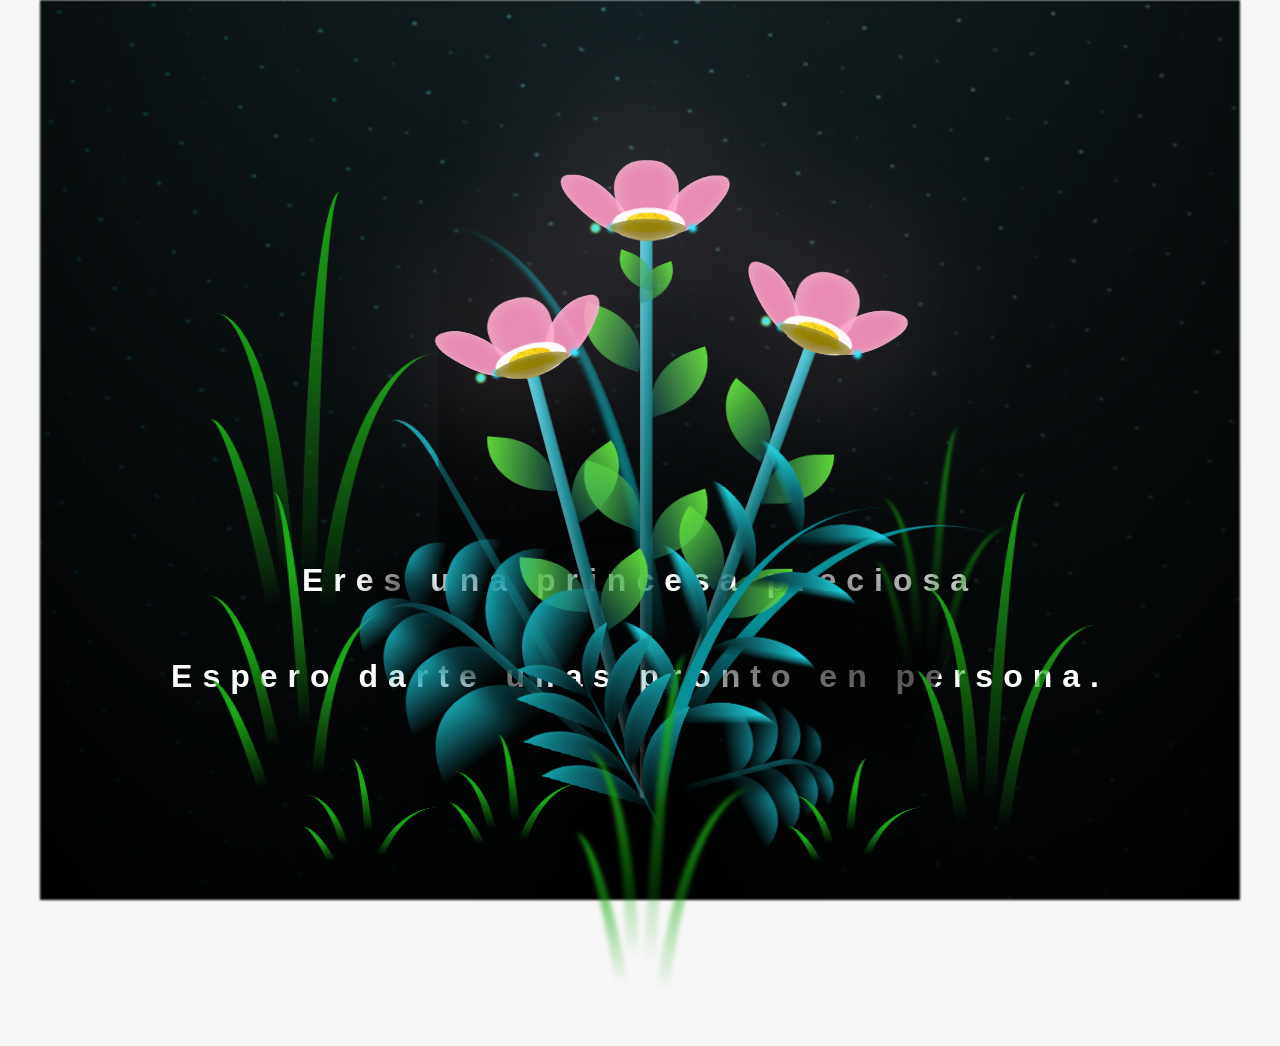
==== flower.html @ 707a58dd "Update title text in flower.html" ====
<!DOCTYPE html>
<html lang="es">
  <head>
    <meta charset="UTF-8" />
    <meta http-equiv="X-UA-Compatible" content="IE=edge" />
    <meta name="viewport" content="width=device-width, initial-scale=1.0" />
    <link rel="stylesheet" href="css/main.css" />
    <link rel="icon" href="img/flowers.png" type="image/x-icon" />
    <title>Flower</title>
  </head>
  <body class="container">
    <audio src="sound/ChristianBasso&HaienQiu-Flowers.mp3" autoplay></audio>
    <div id="lyrics">
     
    </div>
    <h1 class="titulo">Eres una princesa preciosa <br> <br>
      Espero darte unas pronto en persona.</h1>
  
    <div class="night"></div>
    <div class="flowers">
      <div class="flower flower--1">
        <div class="flower__leafs flower__leafs--1">
          <div class="flower__leaf flower__leaf--1"></div>
          <div class="flower__leaf flower__leaf--2"></div>
          <div class="flower__leaf flower__leaf--3"></div>
          <div class="flower__leaf flower__leaf--4"></div>
          <div class="flower__white-circle"></div>

          <div class="flower__light flower__light--1"></div>
          <div class="flower__light flower__light--2"></div>
          <div class="flower__light flower__light--3"></div>
          <div class="flower__light flower__light--4"></div>
          <div class="flower__light flower__light--5"></div>
          <div class="flower__light flower__light--6"></div>
          <div class="flower__light flower__light--7"></div>
          <div class="flower__light flower__light--8"></div>
        </div>
        <div class="flower__line">
          <div class="flower__line__leaf flower__line__leaf--1"></div>
          <div class="flower__line__leaf flower__line__leaf--2"></div>
          <div class="flower__line__leaf flower__line__leaf--3"></div>
          <div class="flower__line__leaf flower__line__leaf--4"></div>
          <div class="flower__line__leaf flower__line__leaf--5"></div>
          <div class="flower__line__leaf flower__line__leaf--6"></div>
        </div>
      </div>

      <div class="flower flower--2">
        <div class="flower__leafs flower__leafs--2">
          <div class="flower__leaf flower__leaf--1"></div>
          <div class="flower__leaf flower__leaf--2"></div>
          <div class="flower__leaf flower__leaf--3"></div>
          <div class="flower__leaf flower__leaf--4"></div>
          <div class="flower__white-circle"></div>

          <div class="flower__light flower__light--1"></div>
          <div class="flower__light flower__light--2"></div>
          <div class="flower__light flower__light--3"></div>
          <div class="flower__light flower__light--4"></div>
          <div class="flower__light flower__light--5"></div>
          <div class="flower__light flower__light--6"></div>
          <div class="flower__light flower__light--7"></div>
          <div class="flower__light flower__light--8"></div>
        </div>
        <div class="flower__line">
          <div class="flower__line__leaf flower__line__leaf--1"></div>
          <div class="flower__line__leaf flower__line__leaf--2"></div>
          <div class="flower__line__leaf flower__line__leaf--3"></div>
          <div class="flower__line__leaf flower__line__leaf--4"></div>
        </div>
      </div>

      <div class="flower flower--3">
        <div class="flower__leafs flower__leafs--3">
          <div class="flower__leaf flower__leaf--1"></div>
          <div class="flower__leaf flower__leaf--2"></div>
          <div class="flower__leaf flower__leaf--3"></div>
          <div class="flower__leaf flower__leaf--4"></div>
          <div class="flower__white-circle"></div>

          <div class="flower__light flower__light--1"></div>
          <div class="flower__light flower__light--2"></div>
          <div class="flower__light flower__light--3"></div>
          <div class="flower__light flower__light--4"></div>
          <div class="flower__light flower__light--5"></div>
          <div class="flower__light flower__light--6"></div>
          <div class="flower__light flower__light--7"></div>
          <div class="flower__light flower__light--8"></div>
        </div>
        <div class="flower__line">
          <div class="flower__line__leaf flower__line__leaf--1"></div>
          <div class="flower__line__leaf flower__line__leaf--2"></div>
          <div class="flower__line__leaf flower__line__leaf--3"></div>
          <div class="flower__line__leaf flower__line__leaf--4"></div>
        </div>
      </div>

      <div class="grow-ans" style="--d: 1.2s">
        <div class="flower__g-long">
          <div class="flower__g-long__top"></div>
          <div class="flower__g-long__bottom"></div>
        </div>
      </div>

      <div class="growing-grass">
        <div class="flower__grass flower__grass--1">
          <div class="flower__grass--top"></div>
          <div class="flower__grass--bottom"></div>
          <div class="flower__grass__leaf flower__grass__leaf--1"></div>
          <div class="flower__grass__leaf flower__grass__leaf--2"></div>
          <div class="flower__grass__leaf flower__grass__leaf--3"></div>
          <div class="flower__grass__leaf flower__grass__leaf--4"></div>
          <div class="flower__grass__leaf flower__grass__leaf--5"></div>
          <div class="flower__grass__leaf flower__grass__leaf--6"></div>
          <div class="flower__grass__leaf flower__grass__leaf--7"></div>
          <div class="flower__grass__leaf flower__grass__leaf--8"></div>
          <div class="flower__grass__overlay"></div>
        </div>
      </div>

      <div class="growing-grass">
        <div class="flower__grass flower__grass--2">
          <div class="flower__grass--top"></div>
          <div class="flower__grass--bottom"></div>
          <div class="flower__grass__leaf flower__grass__leaf--1"></div>
          <div class="flower__grass__leaf flower__grass__leaf--2"></div>
          <div class="flower__grass__leaf flower__grass__leaf--3"></div>
          <div class="flower__grass__leaf flower__grass__leaf--4"></div>
          <div class="flower__grass__leaf flower__grass__leaf--5"></div>
          <div class="flower__grass__leaf flower__grass__leaf--6"></div>
          <div class="flower__grass__leaf flower__grass__leaf--7"></div>
          <div class="flower__grass__leaf flower__grass__leaf--8"></div>
          <div class="flower__grass__overlay"></div>
        </div>
      </div>

      <div class="grow-ans" style="--d: 2.4s">
        <div class="flower__g-right flower__g-right--1">
          <div class="leaf"></div>
        </div>
      </div>

      <div class="grow-ans" style="--d: 2.8s">
        <div class="flower__g-right flower__g-right--2">
          <div class="leaf"></div>
        </div>
      </div>

      <div class="grow-ans" style="--d: 2.8s">
        <div class="flower__g-front">
          <div
            class="flower__g-front__leaf-wrapper flower__g-front__leaf-wrapper--1"
          >
            <div class="flower__g-front__leaf"></div>
          </div>
          <div
            class="flower__g-front__leaf-wrapper flower__g-front__leaf-wrapper--2"
          >
            <div class="flower__g-front__leaf"></div>
          </div>
          <div
            class="flower__g-front__leaf-wrapper flower__g-front__leaf-wrapper--3"
          >
            <div class="flower__g-front__leaf"></div>
          </div>
          <div
            class="flower__g-front__leaf-wrapper flower__g-front__leaf-wrapper--4"
          >
            <div class="flower__g-front__leaf"></div>
          </div>
          <div
            class="flower__g-front__leaf-wrapper flower__g-front__leaf-wrapper--5"
          >
            <div class="flower__g-front__leaf"></div>
          </div>
          <div
            class="flower__g-front__leaf-wrapper flower__g-front__leaf-wrapper--6"
          >
            <div class="flower__g-front__leaf"></div>
          </div>
          <div
            class="flower__g-front__leaf-wrapper flower__g-front__leaf-wrapper--7"
          >
            <div class="flower__g-front__leaf"></div>
          </div>
          <div
            class="flower__g-front__leaf-wrapper flower__g-front__leaf-wrapper--8"
          >
            <div class="flower__g-front__leaf"></div>
          </div>
          <div class="flower__g-front__line"></div>
        </div>
      </div>

      <div class="grow-ans" style="--d: 3.2s">
        <div class="flower__g-fr">
          <div class="leaf"></div>
          <div class="flower__g-fr__leaf flower__g-fr__leaf--1"></div>
          <div class="flower__g-fr__leaf flower__g-fr__leaf--2"></div>
          <div class="flower__g-fr__leaf flower__g-fr__leaf--3"></div>
          <div class="flower__g-fr__leaf flower__g-fr__leaf--4"></div>
          <div class="flower__g-fr__leaf flower__g-fr__leaf--5"></div>
          <div class="flower__g-fr__leaf flower__g-fr__leaf--6"></div>
          <div class="flower__g-fr__leaf flower__g-fr__leaf--7"></div>
          <div class="flower__g-fr__leaf flower__g-fr__leaf--8"></div>
        </div>
      </div>

      <div class="long-g long-g--0">
        <div class="grow-ans" style="--d: 3s">
          <div class="leaf leaf--0"></div>
        </div>
        <div class="grow-ans" style="--d: 2.2s">
          <div class="leaf leaf--1"></div>
        </div>
        <div class="grow-ans" style="--d: 3.4s">
          <div class="leaf leaf--2"></div>
        </div>
        <div class="grow-ans" style="--d: 3.6s">
          <div class="leaf leaf--3"></div>
        </div>
      </div>

      <div class="long-g long-g--1">
        <div class="grow-ans" style="--d: 3.6s">
          <div class="leaf leaf--0"></div>
        </div>
        <div class="grow-ans" style="--d: 3.8s">
          <div class="leaf leaf--1"></div>
        </div>
        <div class="grow-ans" style="--d: 4s">
          <div class="leaf leaf--2"></div>
        </div>
        <div class="grow-ans" style="--d: 4.2s">
          <div class="leaf leaf--3"></div>
        </div>
      </div>

      <div class="long-g long-g--2">
        <div class="grow-ans" style="--d: 4s">
          <div class="leaf leaf--0"></div>
        </div>
        <div class="grow-ans" style="--d: 4.2s">
          <div class="leaf leaf--1"></div>
        </div>
        <div class="grow-ans" style="--d: 4.4s">
          <div class="leaf leaf--2"></div>
        </div>
        <div class="grow-ans" style="--d: 4.6s">
          <div class="leaf leaf--3"></div>
        </div>
      </div>

      <div class="long-g long-g--3">
        <div class="grow-ans" style="--d: 4s">
          <div class="leaf leaf--0"></div>
        </div>
        <div class="grow-ans" style="--d: 4.2s">
          <div class="leaf leaf--1"></div>
        </div>
        <div class="grow-ans" style="--d: 3s">
          <div class="leaf leaf--2"></div>
        </div>
        <div class="grow-ans" style="--d: 3.6s">
          <div class="leaf leaf--3"></div>
        </div>
      </div>

      <div class="long-g long-g--4">
        <div class="grow-ans" style="--d: 4s">
          <div class="leaf leaf--0"></div>
        </div>
        <div class="grow-ans" style="--d: 4.2s">
          <div class="leaf leaf--1"></div>
        </div>
        <div class="grow-ans" style="--d: 3s">
          <div class="leaf leaf--2"></div>
        </div>
        <div class="grow-ans" style="--d: 3.6s">
          <div class="leaf leaf--3"></div>
        </div>
      </div>

      <div class="long-g long-g--5">
        <div class="grow-ans" style="--d: 4s">
          <div class="leaf leaf--0"></div>
        </div>
        <div class="grow-ans" style="--d: 4.2s">
          <div class="leaf leaf--1"></div>
        </div>
        <div class="grow-ans" style="--d: 3s">
          <div class="leaf leaf--2"></div>
        </div>
        <div class="grow-ans" style="--d: 3.6s">
          <div class="leaf leaf--3"></div>
        </div>
      </div>

      <div class="long-g long-g--6">
        <div class="grow-ans" style="--d: 4.2s">
          <div class="leaf leaf--0"></div>
        </div>
        <div class="grow-ans" style="--d: 4.4s">
          <div class="leaf leaf--1"></div>
        </div>
        <div class="grow-ans" style="--d: 4.6s">
          <div class="leaf leaf--2"></div>
        </div>
        <div class="grow-ans" style="--d: 4.8s">
          <div class="leaf leaf--3"></div>
        </div>
      </div>

      <div class="long-g long-g--7">
        <div class="grow-ans" style="--d: 3s">
          <div class="leaf leaf--0"></div>
        </div>
        <div class="grow-ans" style="--d: 3.2s">
          <div class="leaf leaf--1"></div>
        </div>
        <div class="grow-ans" style="--d: 3.5s">
          <div class="leaf leaf--2"></div>
        </div>
        <div class="grow-ans" style="--d: 3.6s">
          <div class="leaf leaf--3"></div>
        </div>
      </div>
    </div>
    <script src="anim.js"></script>
    <script src="main.js"></script>
  </body>
</html>
---- css/main.css ----
*,
*::after,
*::before {
  padding: 0;
  margin: 0;
  box-sizing: border-box;
}

:root {
  --dark-color: #000;
}

body {
  display: flex;
  align-items: flex-end;
  justify-content: center;
  min-height: 100vh;
  background-color: var(--dark-color);
  overflow: hidden;
  perspective: 1000px;
}

#lyrics {
  font-size: 28px;
  font-family: "Franklin Gothic Medium", "Arial Narrow", Arial, sans-serif;
  color: white;
  position: absolute;
  margin-bottom: 20%;
  z-index: 1;
  font-weight: bold;
  letter-spacing: 4px;
}
@media only screen and (max-width: 600px) {
  /* Estilos específicos para dispositivos con un ancho máximo de 600px */
  #lyrics {
      font-size: 14px; /* Reduce el tamaño del texto para dispositivos más pequeños */
      margin-bottom: 530px;
      letter-spacing: 3px;
  }

}
.titulo {
  margin-bottom: 180px;
  font-family: "Arial Narrow", Arial, sans-serif;
  color: white;
  position: absolute;
  font-weight: bold;
  letter-spacing: 10px;
  opacity: 0;
  animation: fadeIn 3s ease-in-out forwards;
  text-align: center;
}
@keyframes fadeIn {
  from {
    opacity: 0;
  }
  to {
    opacity: 1;
  }
}

.night {
  z-index: -1;
  position: absolute;
  left: 50%;
  top: 0;
  transform: translateX(-50%);
  width: 100%;
  height: 100%;
  filter: blur(0.1vmin);
  background-image: radial-gradient(
      ellipse at top,
      transparent 0%,
      var(--dark-color)
    ),
    radial-gradient(
      ellipse at bottom,
      var(--dark-color),
      rgba(145, 233, 255, 0.2)
    ),
    repeating-linear-gradient(
      220deg,
      rgb(0, 0, 0) 0px,
      rgb(0, 0, 0) 19px,
      transparent 19px,
      transparent 22px
    ),
    repeating-linear-gradient(
      189deg,
      rgb(0, 0, 0) 0px,
      rgb(0, 0, 0) 19px,
      transparent 19px,
      transparent 22px
    ),
    repeating-linear-gradient(
      148deg,
      rgb(0, 0, 0) 0px,
      rgb(0, 0, 0) 19px,
      transparent 19px,
      transparent 22px
    ),
    linear-gradient(90deg, rgb(0, 255, 250), rgb(240, 240, 240));
}

.flowers {
  position: relative;
  transform: scale(0.9);
  /*margin-bottom: 100px;
  */
}

@media only screen and (max-width: 600px) {
  /* Estilos específicos para dispositivos con un ancho máximo de 600px */
.flowers {
      font-size: 14px;
      margin-bottom: 35%;
      letter-spacing: 3px;
      transform: scale(1.0);
}

}

.flower {
  position: absolute;
  bottom: 10vmin;
  transform-origin: bottom center;
  z-index: 10;
  --fl-speed: 0.8s;
}
.flower--1 {
  -webkit-animation: moving-flower-1 4s linear infinite;
  animation: moving-flower-1 4s linear infinite;
}
.flower--1 .flower__line {
  height: 70vmin;
  -webkit-animation-delay: 0.3s;
  animation-delay: 0.3s;
}
.flower--1 .flower__line__leaf--1 {
  -webkit-animation: blooming-leaf-right var(--fl-speed) 1.6s backwards;
  animation: blooming-leaf-right var(--fl-speed) 1.6s backwards;
}
.flower--1 .flower__line__leaf--2 {
  -webkit-animation: blooming-leaf-right var(--fl-speed) 1.4s backwards;
  animation: blooming-leaf-right var(--fl-speed) 1.4s backwards;
}
.flower--1 .flower__line__leaf--3 {
  -webkit-animation: blooming-leaf-left var(--fl-speed) 1.2s backwards;
  animation: blooming-leaf-left var(--fl-speed) 1.2s backwards;
}
.flower--1 .flower__line__leaf--4 {
  -webkit-animation: blooming-leaf-left var(--fl-speed) 1s backwards;
  animation: blooming-leaf-left var(--fl-speed) 1s backwards;
}
.flower--1 .flower__line__leaf--5 {
  -webkit-animation: blooming-leaf-right var(--fl-speed) 1.8s backwards;
  animation: blooming-leaf-right var(--fl-speed) 1.8s backwards;
}
.flower--1 .flower__line__leaf--6 {
  -webkit-animation: blooming-leaf-left var(--fl-speed) 2s backwards;
  animation: blooming-leaf-left var(--fl-speed) 2s backwards;
}
.flower--2 {
  left: 50%;
  transform: rotate(20deg);
  -webkit-animation: moving-flower-2 4s linear infinite;
  animation: moving-flower-2 4s linear infinite;
}
.flower--2 .flower__line {
  height: 60vmin;
  -webkit-animation-delay: 0.6s;
  animation-delay: 0.6s;
}
.flower--2 .flower__line__leaf--1 {
  -webkit-animation: blooming-leaf-right var(--fl-speed) 1.9s backwards;
  animation: blooming-leaf-right var(--fl-speed) 1.9s backwards;
}
.flower--2 .flower__line__leaf--2 {
  -webkit-animation: blooming-leaf-right var(--fl-speed) 1.7s backwards;
  animation: blooming-leaf-right var(--fl-speed) 1.7s backwards;
}
.flower--2 .flower__line__leaf--3 {
  -webkit-animation: blooming-leaf-left var(--fl-speed) 1.5s backwards;
  animation: blooming-leaf-left var(--fl-speed) 1.5s backwards;
}
.flower--2 .flower__line__leaf--4 {
  -webkit-animation: blooming-leaf-left var(--fl-speed) 1.3s backwards;
  animation: blooming-leaf-left var(--fl-speed) 1.3s backwards;
}
.flower--3 {
  left: 50%;
  transform: rotate(-15deg);
  -webkit-animation: moving-flower-3 4s linear infinite;
  animation: moving-flower-3 4s linear infinite;
}
.flower--3 .flower__line {
  -webkit-animation-delay: 0.9s;
  animation-delay: 0.9s;
}
.flower--3 .flower__line__leaf--1 {
  -webkit-animation: blooming-leaf-right var(--fl-speed) 2.5s backwards;
  animation: blooming-leaf-right var(--fl-speed) 2.5s backwards;
}
.flower--3 .flower__line__leaf--2 {
  -webkit-animation: blooming-leaf-right var(--fl-speed) 2.3s backwards;
  animation: blooming-leaf-right var(--fl-speed) 2.3s backwards;
}
.flower--3 .flower__line__leaf--3 {
  -webkit-animation: blooming-leaf-left var(--fl-speed) 2.1s backwards;
  animation: blooming-leaf-left var(--fl-speed) 2.1s backwards;
}
.flower--3 .flower__line__leaf--4 {
  -webkit-animation: blooming-leaf-left var(--fl-speed) 1.9s backwards;
  animation: blooming-leaf-left var(--fl-speed) 1.9s backwards;
}
.flower__leafs {
  position: relative;
  -webkit-animation: blooming-flower 2s backwards;
  animation: blooming-flower 2s backwards;
}
.flower__leafs--1 {
  -webkit-animation-delay: 1.1s;
  animation-delay: 1.1s;
}
.flower__leafs--2 {
  -webkit-animation-delay: 1.4s;
  animation-delay: 1.4s;
}
.flower__leafs--3 {
  -webkit-animation-delay: 1.7s;
  animation-delay: 1.7s;
}
.flower__leafs::after {
  content: "";
  position: absolute;
  left: 0;
  top: 0;
  transform: translate(-50%, -100%);
  width: 8vmin;
  height: 8vmin;
  background-color: #ffc1db;
  /* background-color: #ffc1db; */
  filter: blur(10vmin);
}
.flower__leaf {
  position: absolute;
  bottom: 0;
  left: 50%;
  width: 8vmin;
  height: 11vmin;
  border-radius: 51% 49% 47% 53%/44% 45% 55% 69%;
  background-color: #253bfd;
  background-color: #ff93c1;
  transform-origin: bottom center;
  opacity: 0.9;
  box-shadow: inset 0 0 2vmin rgba(255, 255, 255, 0.5);
}
.flower__leaf--1 {
  transform: translate(-10%, 1%) rotateY(40deg) rotateX(-50deg);
}
.flower__leaf--2 {
  transform: translate(-50%, -4%) rotateX(40deg);
}
.flower__leaf--3 {
  transform: translate(-90%, 0%) rotateY(45deg) rotateX(50deg);
}
.flower__leaf--4 {
  width: 8vmin;
  height: 8vmin;
  transform-origin: bottom left;
  border-radius: 4vmin 10vmin 4vmin 4vmin;
  transform: translate(0%, 18%) rotateX(70deg) rotate(-43deg);
  background-color: #7c6901;
  z-index: 1;
  opacity: 0.8;
}
.flower__white-circle {
  position: absolute;
  left: -3.5vmin;
  top: -3vmin;
  width: 9vmin;
  height: 4vmin;
  border-radius: 50%;
  background-color: #fff;
}
.flower__white-circle::after {
  content: "";
  position: absolute;
  left: 50%;
  top: 45%;
  transform: translate(-50%, -50%);
  width: 60%;
  height: 60%;
  border-radius: inherit;
  background-image: repeating-linear-gradient(
      135deg,
      rgba(0, 0, 0, 0.03) 0px,
      rgba(0, 0, 0, 0.03) 1px,
      transparent 1px,
      transparent 12px
    ),
    repeating-linear-gradient(
      45deg,
      rgba(0, 0, 0, 0.03) 0px,
      rgba(0, 0, 0, 0.03) 1px,
      transparent 1px,
      transparent 12px
    ),
    repeating-linear-gradient(
      67.5deg,
      rgba(0, 0, 0, 0.03) 0px,
      rgba(0, 0, 0, 0.03) 1px,
      transparent 1px,
      transparent 12px
    ),
    repeating-linear-gradient(
      135deg,
      rgba(0, 0, 0, 0.03) 0px,
      rgba(0, 0, 0, 0.03) 1px,
      transparent 1px,
      transparent 12px
    ),
    repeating-linear-gradient(
      45deg,
      rgba(0, 0, 0, 0.03) 0px,
      rgba(0, 0, 0, 0.03) 1px,
      transparent 1px,
      transparent 12px
    ),
    repeating-linear-gradient(
      112.5deg,
      rgba(0, 0, 0, 0.03) 0px,
      rgba(0, 0, 0, 0.03) 1px,
      transparent 1px,
      transparent 12px
    ),
    repeating-linear-gradient(
      112.5deg,
      rgba(0, 0, 0, 0.03) 0px,
      rgba(0, 0, 0, 0.03) 1px,
      transparent 1px,
      transparent 12px
    ),
    repeating-linear-gradient(
      45deg,
      rgba(0, 0, 0, 0.03) 0px,
      rgba(0, 0, 0, 0.03) 1px,
      transparent 1px,
      transparent 12px
    ),
    repeating-linear-gradient(
      22.5deg,
      rgba(0, 0, 0, 0.03) 0px,
      rgba(0, 0, 0, 0.03) 1px,
      transparent 1px,
      transparent 12px
    ),
    repeating-linear-gradient(
      45deg,
      rgba(0, 0, 0, 0.03) 0px,
      rgba(0, 0, 0, 0.03) 1px,
      transparent 1px,
      transparent 12px
    ),
    repeating-linear-gradient(
      22.5deg,
      rgba(0, 0, 0, 0.03) 0px,
      rgba(0, 0, 0, 0.03) 1px,
      transparent 1px,
      transparent 12px
    ),
    repeating-linear-gradient(
      135deg,
      rgba(0, 0, 0, 0.03) 0px,
      rgba(0, 0, 0, 0.03) 1px,
      transparent 1px,
      transparent 12px
    ),
    repeating-linear-gradient(
      157.5deg,
      rgba(0, 0, 0, 0.03) 0px,
      rgba(0, 0, 0, 0.03) 1px,
      transparent 1px,
      transparent 12px
    ),
    repeating-linear-gradient(
      67.5deg,
      rgba(0, 0, 0, 0.03) 0px,
      rgba(0, 0, 0, 0.03) 1px,
      transparent 1px,
      transparent 12px
    ),
    repeating-linear-gradient(
      67.5deg,
      rgba(0, 0, 0, 0.03) 0px,
      rgba(0, 0, 0, 0.03) 1px,
      transparent 1px,
      transparent 12px
    ),
    linear-gradient(90deg, rgb(255, 235, 18), rgb(255, 206, 0));
}
.flower__line {
  height: 55vmin;
  width: 1.5vmin;
  background-image: linear-gradient(
      to left,
      rgba(0, 0, 0, 0.2),
      transparent,
      rgba(255, 255, 255, 0.2)
    ),
    linear-gradient(to top, transparent 10%, #14757a, #39c6d6);
  box-shadow: inset 0 0 2px rgba(0, 0, 0, 0.5);
  -webkit-animation: grow-flower-tree 4s backwards;
  animation: grow-flower-tree 4s backwards;
}
.flower__line__leaf {
  --w: 7vmin;
  --h: calc(var(--w) + 2vmin);
  position: absolute;
  top: 20%;
  left: 90%;
  width: var(--w);
  height: var(--h);
  border-top-right-radius: var(--h);
  border-bottom-left-radius: var(--h);
  background-image: linear-gradient(to top, rgba(20, 117, 122, 0.4), #5ed639);
}
.flower__line__leaf--1 {
  transform: rotate(70deg) rotateY(30deg);
}
.flower__line__leaf--2 {
  top: 45%;
  transform: rotate(70deg) rotateY(30deg);
}
.flower__line__leaf--3,
.flower__line__leaf--4,
.flower__line__leaf--6 {
  border-top-right-radius: 0;
  border-bottom-left-radius: 0;
  border-top-left-radius: var(--h);
  border-bottom-right-radius: var(--h);
  left: -460%;
  top: 12%;
  transform: rotate(-70deg) rotateY(30deg);
}
.flower__line__leaf--4 {
  top: 40%;
}
.flower__line__leaf--5 {
  top: 0;
  transform-origin: left;
  transform: rotate(70deg) rotateY(30deg) scale(0.6);
}
.flower__line__leaf--6 {
  top: -2%;
  left: -450%;
  transform-origin: right;
  transform: rotate(-70deg) rotateY(30deg) scale(0.6);
}
.flower__light {
  position: absolute;
  bottom: 0vmin;
  width: 1vmin;
  height: 1vmin;
  background-color: rgb(255, 251, 0);
  border-radius: 50%;
  filter: blur(0.2vmin);
  -webkit-animation: light-ans 4s linear infinite backwards;
  animation: light-ans 4s linear infinite backwards;
}
.flower__light:nth-child(odd) {
  background-color: #23f0ff;
}
.flower__light--1 {
  left: -2vmin;
  -webkit-animation-delay: 1s;
  animation-delay: 1s;
}
.flower__light--2 {
  left: 3vmin;
  -webkit-animation-delay: 0.5s;
  animation-delay: 0.5s;
}
.flower__light--3 {
  left: -6vmin;
  -webkit-animation-delay: 0.3s;
  animation-delay: 0.3s;
}
.flower__light--4 {
  left: 6vmin;
  -webkit-animation-delay: 0.9s;
  animation-delay: 0.9s;
}
.flower__light--5 {
  left: -1vmin;
  -webkit-animation-delay: 1.5s;
  animation-delay: 1.5s;
}
.flower__light--6 {
  left: -4vmin;
  -webkit-animation-delay: 3s;
  animation-delay: 3s;
}
.flower__light--7 {
  left: 3vmin;
  -webkit-animation-delay: 2s;
  animation-delay: 2s;
}
.flower__light--8 {
  left: -6vmin;
  -webkit-animation-delay: 3.5s;
  animation-delay: 3.5s;
}
.flower__grass {
  --c: #159faa;
  --line-w: 1.5vmin;
  position: absolute;
  bottom: 12vmin;
  left: -7vmin;
  display: flex;
  flex-direction: column;
  align-items: flex-end;
  z-index: 20;
  transform-origin: bottom center;
  transform: rotate(-48deg) rotateY(40deg);
}
.flower__grass--1 {
  -webkit-animation: moving-grass 2s linear infinite;
  animation: moving-grass 2s linear infinite;
}
.flower__grass--2 {
  left: 2vmin;
  bottom: 10vmin;
  transform: scale(0.5) rotate(75deg) rotateX(10deg) rotateY(-200deg);
  opacity: 0.8;
  z-index: 0;
  -webkit-animation: moving-grass--2 1.5s linear infinite;
  animation: moving-grass--2 1.5s linear infinite;
}
.flower__grass--top {
  width: 7vmin;
  height: 10vmin;
  border-top-right-radius: 100%;
  border-right: var(--line-w) solid var(--c);
  transform-origin: bottom center;
  transform: rotate(-2deg);
}
.flower__grass--bottom {
  margin-top: -2px;
  width: var(--line-w);
  height: 25vmin;
  background-image: linear-gradient(to top, transparent, var(--c));
}
.flower__grass__leaf {
  --size: 10vmin;
  position: absolute;
  width: calc(var(--size) * 2.1);
  height: var(--size);
  border-top-left-radius: var(--size);
  border-top-right-radius: var(--size);
  background-image: linear-gradient(
    to top,
    transparent,
    transparent 30%,
    var(--c)
  );
  z-index: 100;
}
.flower__grass__leaf--1 {
  top: -6%;
  left: 30%;
  --size: 6vmin;
  transform: rotate(-20deg);
  -webkit-animation: growing-grass-ans--1 2s 2.6s backwards;
  animation: growing-grass-ans--1 2s 2.6s backwards;
}
@-webkit-keyframes growing-grass-ans--1 {
  0% {
    transform-origin: bottom left;
    transform: rotate(-20deg) scale(0);
  }
}
@keyframes growing-grass-ans--1 {
  0% {
    transform-origin: bottom left;
    transform: rotate(-20deg) scale(0);
  }
}
.flower__grass__leaf--2 {
  top: -5%;
  left: -110%;
  --size: 6vmin;
  transform: rotate(10deg);
  -webkit-animation: growing-grass-ans--2 2s 2.4s linear backwards;
  animation: growing-grass-ans--2 2s 2.4s linear backwards;
}
@-webkit-keyframes growing-grass-ans--2 {
  0% {
    transform-origin: bottom right;
    transform: rotate(10deg) scale(0);
  }
}
@keyframes growing-grass-ans--2 {
  0% {
    transform-origin: bottom right;
    transform: rotate(10deg) scale(0);
  }
}
.flower__grass__leaf--3 {
  top: 5%;
  left: 60%;
  --size: 8vmin;
  transform: rotate(-18deg) rotateX(-20deg);
  -webkit-animation: growing-grass-ans--3 2s 2.2s linear backwards;
  animation: growing-grass-ans--3 2s 2.2s linear backwards;
}
@-webkit-keyframes growing-grass-ans--3 {
  0% {
    transform-origin: bottom left;
    transform: rotate(-18deg) rotateX(-20deg) scale(0);
  }
}
@keyframes growing-grass-ans--3 {
  0% {
    transform-origin: bottom left;
    transform: rotate(-18deg) rotateX(-20deg) scale(0);
  }
}
.flower__grass__leaf--4 {
  top: 6%;
  left: -135%;
  --size: 8vmin;
  transform: rotate(2deg);
  -webkit-animation: growing-grass-ans--4 2s 2s linear backwards;
  animation: growing-grass-ans--4 2s 2s linear backwards;
}
@-webkit-keyframes growing-grass-ans--4 {
  0% {
    transform-origin: bottom right;
    transform: rotate(2deg) scale(0);
  }
}
@keyframes growing-grass-ans--4 {
  0% {
    transform-origin: bottom right;
    transform: rotate(2deg) scale(0);
  }
}
.flower__grass__leaf--5 {
  top: 20%;
  left: 60%;
  --size: 10vmin;
  transform: rotate(-24deg) rotateX(-20deg);
  -webkit-animation: growing-grass-ans--5 2s 1.8s linear backwards;
  animation: growing-grass-ans--5 2s 1.8s linear backwards;
}
@-webkit-keyframes growing-grass-ans--5 {
  0% {
    transform-origin: bottom left;
    transform: rotate(-24deg) rotateX(-20deg) scale(0);
  }
}
@keyframes growing-grass-ans--5 {
  0% {
    transform-origin: bottom left;
    transform: rotate(-24deg) rotateX(-20deg) scale(0);
  }
}
.flower__grass__leaf--6 {
  top: 22%;
  left: -180%;
  --size: 10vmin;
  transform: rotate(10deg);
  -webkit-animation: growing-grass-ans--6 2s 1.6s linear backwards;
  animation: growing-grass-ans--6 2s 1.6s linear backwards;
}
@-webkit-keyframes growing-grass-ans--6 {
  0% {
    transform-origin: bottom right;
    transform: rotate(10deg) scale(0);
  }
}
@keyframes growing-grass-ans--6 {
  0% {
    transform-origin: bottom right;
    transform: rotate(10deg) scale(0);
  }
}
.flower__grass__leaf--7 {
  top: 39%;
  left: 70%;
  --size: 10vmin;
  transform: rotate(-10deg);
  -webkit-animation: growing-grass-ans--7 2s 1.4s linear backwards;
  animation: growing-grass-ans--7 2s 1.4s linear backwards;
}
@-webkit-keyframes growing-grass-ans--7 {
  0% {
    transform-origin: bottom left;
    transform: rotate(-10deg) scale(0);
  }
}
@keyframes growing-grass-ans--7 {
  0% {
    transform-origin: bottom left;
    transform: rotate(-10deg) scale(0);
  }
}
.flower__grass__leaf--8 {
  top: 40%;
  left: -215%;
  --size: 11vmin;
  transform: rotate(10deg);
  -webkit-animation: growing-grass-ans--8 2s 1.2s linear backwards;
  animation: growing-grass-ans--8 2s 1.2s linear backwards;
}
@-webkit-keyframes growing-grass-ans--8 {
  0% {
    transform-origin: bottom right;
    transform: rotate(10deg) scale(0);
  }
}
@keyframes growing-grass-ans--8 {
  0% {
    transform-origin: bottom right;
    transform: rotate(10deg) scale(0);
  }
}
.flower__grass__overlay {
  position: absolute;
  top: -10%;
  right: 0%;
  width: 100%;
  height: 100%;
  background-color: rgba(0, 0, 0, 0.6);
  filter: blur(1.5vmin);
  z-index: 100;
}
.flower__g-long {
  --w: 2vmin;
  --h: 6vmin;
  --c: #159faa;
  position: absolute;
  bottom: 10vmin;
  left: -3vmin;
  transform-origin: bottom center;
  transform: rotate(-30deg) rotateY(-20deg);
  display: flex;
  flex-direction: column;
  align-items: flex-end;
  -webkit-animation: flower-g-long-ans 3s linear infinite;
  animation: flower-g-long-ans 3s linear infinite;
}
@-webkit-keyframes flower-g-long-ans {
  0%,
  100% {
    transform: rotate(-30deg) rotateY(-20deg);
  }
  50% {
    transform: rotate(-32deg) rotateY(-20deg);
  }
}
@keyframes flower-g-long-ans {
  0%,
  100% {
    transform: rotate(-30deg) rotateY(-20deg);
  }
  50% {
    transform: rotate(-32deg) rotateY(-20deg);
  }
}
.flower__g-long__top {
  top: calc(var(--h) * -1);
  width: calc(var(--w) + 1vmin);
  height: var(--h);
  border-top-right-radius: 100%;
  border-right: 0.7vmin solid var(--c);
  transform: translate(-0.7vmin, 1vmin);
}
.flower__g-long__bottom {
  width: var(--w);
  height: 50vmin;
  transform-origin: bottom center;
  background-image: linear-gradient(to top, transparent 30%, var(--c));
  box-shadow: inset 0 0 2px rgba(0, 0, 0, 0.5);
  -webkit-clip-path: polygon(35% 0, 65% 1%, 100% 100%, 0% 100%);
  clip-path: polygon(35% 0, 65% 1%, 100% 100%, 0% 100%);
}
.flower__g-right {
  position: absolute;
  bottom: 6vmin;
  left: -2vmin;
  transform-origin: bottom left;
  transform: rotate(20deg);
}
.flower__g-right .leaf {
  width: 30vmin;
  height: 50vmin;
  border-top-left-radius: 100%;
  border-left: 2vmin solid #079097;
  background-image: linear-gradient(
    to bottom,
    transparent,
    var(--dark-color) 60%
  );
  -webkit-mask-image: linear-gradient(to top, transparent 30%, #079097 60%);
}
.flower__g-right--1 {
  -webkit-animation: flower-g-right-ans 2.5s linear infinite;
  animation: flower-g-right-ans 2.5s linear infinite;
}
.flower__g-right--2 {
  left: 5vmin;
  transform: rotateY(-180deg);
  -webkit-animation: flower-g-right-ans--2 3s linear infinite;
  animation: flower-g-right-ans--2 3s linear infinite;
}
.flower__g-right--2 .leaf {
  height: 75vmin;
  filter: blur(0.3vmin);
  opacity: 0.8;
}
@-webkit-keyframes flower-g-right-ans {
  0%,
  100% {
    transform: rotate(20deg);
  }
  50% {
    transform: rotate(24deg) rotateX(-20deg);
  }
}
@keyframes flower-g-right-ans {
  0%,
  100% {
    transform: rotate(20deg);
  }
  50% {
    transform: rotate(24deg) rotateX(-20deg);
  }
}
@-webkit-keyframes flower-g-right-ans--2 {
  0%,
  100% {
    transform: rotateY(-180deg) rotate(0deg) rotateX(-20deg);
  }
  50% {
    transform: rotateY(-180deg) rotate(6deg) rotateX(-20deg);
  }
}
@keyframes flower-g-right-ans--2 {
  0%,
  100% {
    transform: rotateY(-180deg) rotate(0deg) rotateX(-20deg);
  }
  50% {
    transform: rotateY(-180deg) rotate(6deg) rotateX(-20deg);
  }
}
.flower__g-front {
  position: absolute;
  bottom: 6vmin;
  left: 2.5vmin;
  z-index: 100;
  transform-origin: bottom center;
  transform: rotate(-28deg) rotateY(30deg) scale(1.04);
  -webkit-animation: flower__g-front-ans 2s linear infinite;
  animation: flower__g-front-ans 2s linear infinite;
}
@-webkit-keyframes flower__g-front-ans {
  0%,
  100% {
    transform: rotate(-28deg) rotateY(30deg) scale(1.04);
  }
  50% {
    transform: rotate(-35deg) rotateY(40deg) scale(1.04);
  }
}
@keyframes flower__g-front-ans {
  0%,
  100% {
    transform: rotate(-28deg) rotateY(30deg) scale(1.04);
  }
  50% {
    transform: rotate(-35deg) rotateY(40deg) scale(1.04);
  }
}
.flower__g-front__line {
  width: 0.3vmin;
  height: 20vmin;
  background-image: linear-gradient(
    to top,
    transparent,
    #079097,
    transparent 100%
  );
  position: relative;
}
.flower__g-front__leaf-wrapper {
  position: absolute;
  top: 0;
  left: 0;
  transform-origin: bottom left;
  transform: rotate(10deg);
}
.flower__g-front__leaf-wrapper:nth-child(even) {
  left: 0vmin;
  transform: rotateY(-180deg) rotate(5deg);
  -webkit-animation: flower__g-front__leaf-left-ans 1s ease-in backwards;
  animation: flower__g-front__leaf-left-ans 1s ease-in backwards;
}
.flower__g-front__leaf-wrapper:nth-child(odd) {
  -webkit-animation: flower__g-front__leaf-ans 1s ease-in backwards;
  animation: flower__g-front__leaf-ans 1s ease-in backwards;
}
.flower__g-front__leaf-wrapper--1 {
  top: -8vmin;
  transform: scale(0.7);
  -webkit-animation: flower__g-front__leaf-ans 1s 5.5s ease-in backwards !important;
  animation: flower__g-front__leaf-ans 1s 5.5s ease-in backwards !important;
}
.flower__g-front__leaf-wrapper--2 {
  top: -8vmin;
  transform: rotateY(-180deg) scale(0.7) !important;
  -webkit-animation: flower__g-front__leaf-left-ans-2 1s 4.6s ease-in backwards !important;
  animation: flower__g-front__leaf-left-ans-2 1s 4.6s ease-in backwards !important;
}
.flower__g-front__leaf-wrapper--3 {
  top: -3vmin;
  -webkit-animation: flower__g-front__leaf-ans 1s 4.6s ease-in backwards;
  animation: flower__g-front__leaf-ans 1s 4.6s ease-in backwards;
}
.flower__g-front__leaf-wrapper--4 {
  top: -3vmin;
  transform: rotateY(-180deg) scale(0.9) !important;
  -webkit-animation: flower__g-front__leaf-left-ans-2 1s 4.6s ease-in backwards !important;
  animation: flower__g-front__leaf-left-ans-2 1s 4.6s ease-in backwards !important;
}
@-webkit-keyframes flower__g-front__leaf-left-ans-2 {
  0% {
    transform: rotateY(-180deg) scale(0);
  }
}
@keyframes flower__g-front__leaf-left-ans-2 {
  0% {
    transform: rotateY(-180deg) scale(0);
  }
}
.flower__g-front__leaf-wrapper--5,
.flower__g-front__leaf-wrapper--6 {
  top: 2vmin;
}
.flower__g-front__leaf-wrapper--7,
.flower__g-front__leaf-wrapper--8 {
  top: 6.5vmin;
}
.flower__g-front__leaf-wrapper--2 {
  -webkit-animation-delay: 5.2s !important;
  animation-delay: 5.2s !important;
}
.flower__g-front__leaf-wrapper--3 {
  -webkit-animation-delay: 4.9s !important;
  animation-delay: 4.9s !important;
}
.flower__g-front__leaf-wrapper--5 {
  -webkit-animation-delay: 4.3s !important;
  animation-delay: 4.3s !important;
}
.flower__g-front__leaf-wrapper--6 {
  -webkit-animation-delay: 4.1s !important;
  animation-delay: 4.1s !important;
}
.flower__g-front__leaf-wrapper--7 {
  -webkit-animation-delay: 3.8s !important;
  animation-delay: 3.8s !important;
}
.flower__g-front__leaf-wrapper--8 {
  -webkit-animation-delay: 3.5s !important;
  animation-delay: 3.5s !important;
}
@-webkit-keyframes flower__g-front__leaf-ans {
  0% {
    transform: rotate(10deg) scale(0);
  }
}
@keyframes flower__g-front__leaf-ans {
  0% {
    transform: rotate(10deg) scale(0);
  }
}
@-webkit-keyframes flower__g-front__leaf-left-ans {
  0% {
    transform: rotateY(-180deg) rotate(5deg) scale(0);
  }
}
@keyframes flower__g-front__leaf-left-ans {
  0% {
    transform: rotateY(-180deg) rotate(5deg) scale(0);
  }
}
.flower__g-front__leaf {
  width: 10vmin;
  height: 10vmin;
  border-radius: 100% 0% 0% 100%/100% 100% 0% 0%;
  box-shadow: inset 0 2px 1vmin hsla(184deg, 97%, 58%, 0.2);
  background-image: linear-gradient(
      to bottom left,
      transparent,
      var(--dark-color)
    ),
    linear-gradient(to bottom right, #159faa 50%, transparent 50%, transparent);
  -webkit-mask-image: linear-gradient(
    to bottom right,
    #159faa 50%,
    transparent 50%,
    transparent
  );
  mask-image: linear-gradient(
    to bottom right,
    #159faa 50%,
    transparent 50%,
    transparent
  );
}
.flower__g-fr {
  position: absolute;
  bottom: -4vmin;
  left: vmin;
  transform-origin: bottom left;
  z-index: 10;
  -webkit-animation: flower__g-fr-ans 2s linear infinite;
  animation: flower__g-fr-ans 2s linear infinite;
}
@-webkit-keyframes flower__g-fr-ans {
  0%,
  100% {
    transform: rotate(2deg);
  }
  50% {
    transform: rotate(4deg);
  }
}
@keyframes flower__g-fr-ans {
  0%,
  100% {
    transform: rotate(2deg);
  }
  50% {
    transform: rotate(4deg);
  }
}
.flower__g-fr .leaf {
  width: 30vmin;
  height: 50vmin;
  border-top-left-radius: 100%;
  border-left: 2vmin solid #079097;
  -webkit-mask-image: linear-gradient(to top, transparent 25%, #079097 50%);
  position: relative;
  z-index: 1;
}
.flower__g-fr__leaf {
  position: absolute;
  top: 0;
  left: 0;
  width: 10vmin;
  height: 10vmin;
  border-radius: 100% 0% 0% 100%/100% 100% 0% 0%;
  box-shadow: inset 0 2px 1vmin hsla(184deg, 97%, 58%, 0.2);
  background-image: linear-gradient(
      to bottom left,
      transparent,
      var(--dark-color) 98%
    ),
    linear-gradient(to bottom right, #23f0ff 45%, transparent 50%, transparent);
  -webkit-mask-image: linear-gradient(
    135deg,
    #159faa 40%,
    transparent 50%,
    transparent
  );
}
.flower__g-fr__leaf--1 {
  left: 20vmin;
  transform: rotate(45deg);
  -webkit-animation: flower__g-fr-leaft-ans-1 0.5s 5.2s linear backwards;
  animation: flower__g-fr-leaft-ans-1 0.5s 5.2s linear backwards;
}
@-webkit-keyframes flower__g-fr-leaft-ans-1 {
  0% {
    transform-origin: left;
    transform: rotate(45deg) scale(0);
  }
}
@keyframes flower__g-fr-leaft-ans-1 {
  0% {
    transform-origin: left;
    transform: rotate(45deg) scale(0);
  }
}
.flower__g-fr__leaf--2 {
  left: 12vmin;
  top: -7vmin;
  transform: rotate(25deg) rotateY(-180deg);
  -webkit-animation: flower__g-fr-leaft-ans-6 0.5s 5s linear backwards;
  animation: flower__g-fr-leaft-ans-6 0.5s 5s linear backwards;
}
.flower__g-fr__leaf--3 {
  left: 15vmin;
  top: 6vmin;
  transform: rotate(55deg);
  -webkit-animation: flower__g-fr-leaft-ans-5 0.5s 4.8s linear backwards;
  animation: flower__g-fr-leaft-ans-5 0.5s 4.8s linear backwards;
}
.flower__g-fr__leaf--4 {
  left: 6vmin;
  top: -2vmin;
  transform: rotate(25deg) rotateY(-180deg);
  -webkit-animation: flower__g-fr-leaft-ans-6 0.5s 4.6s linear backwards;
  animation: flower__g-fr-leaft-ans-6 0.5s 4.6s linear backwards;
}
.flower__g-fr__leaf--5 {
  left: 10vmin;
  top: 14vmin;
  transform: rotate(55deg);
  -webkit-animation: flower__g-fr-leaft-ans-5 0.5s 4.4s linear backwards;
  animation: flower__g-fr-leaft-ans-5 0.5s 4.4s linear backwards;
}
@-webkit-keyframes flower__g-fr-leaft-ans-5 {
  0% {
    transform-origin: left;
    transform: rotate(55deg) scale(0);
  }
}
@keyframes flower__g-fr-leaft-ans-5 {
  0% {
    transform-origin: left;
    transform: rotate(55deg) scale(0);
  }
}
.flower__g-fr__leaf--6 {
  left: 0vmin;
  top: 6vmin;
  transform: rotate(25deg) rotateY(-180deg);
  -webkit-animation: flower__g-fr-leaft-ans-6 0.5s 4.2s linear backwards;
  animation: flower__g-fr-leaft-ans-6 0.5s 4.2s linear backwards;
}
@-webkit-keyframes flower__g-fr-leaft-ans-6 {
  0% {
    transform-origin: right;
    transform: rotate(25deg) rotateY(-180deg) scale(0);
  }
}
@keyframes flower__g-fr-leaft-ans-6 {
  0% {
    transform-origin: right;
    transform: rotate(25deg) rotateY(-180deg) scale(0);
  }
}
.flower__g-fr__leaf--7 {
  left: 5vmin;
  top: 22vmin;
  transform: rotate(45deg);
  -webkit-animation: flower__g-fr-leaft-ans-7 0.5s 4s linear backwards;
  animation: flower__g-fr-leaft-ans-7 0.5s 4s linear backwards;
}
@-webkit-keyframes flower__g-fr-leaft-ans-7 {
  0% {
    transform-origin: left;
    transform: rotate(45deg) scale(0);
  }
}
@keyframes flower__g-fr-leaft-ans-7 {
  0% {
    transform-origin: left;
    transform: rotate(45deg) scale(0);
  }
}
.flower__g-fr__leaf--8 {
  left: -4vmin;
  top: 15vmin;
  transform: rotate(15deg) rotateY(-180deg);
  -webkit-animation: flower__g-fr-leaft-ans-8 0.5s 3.8s linear backwards;
  animation: flower__g-fr-leaft-ans-8 0.5s 3.8s linear backwards;
}
@-webkit-keyframes flower__g-fr-leaft-ans-8 {
  0% {
    transform-origin: right;
    transform: rotate(15deg) rotateY(-180deg) scale(0);
  }
}
@keyframes flower__g-fr-leaft-ans-8 {
  0% {
    transform-origin: right;
    transform: rotate(15deg) rotateY(-180deg) scale(0);
  }
}

.long-g {
  position: absolute;
  bottom: 25vmin;
  left: -42vmin;
  transform-origin: bottom left;
}
.long-g--1 {
  bottom: 0vmin;
  transform: scale(0.8) rotate(-5deg);
}
.long-g--1 .leaf {
  -webkit-mask-image: linear-gradient(
    to top,
    transparent 40%,
    #079097 80%
  ) !important;
}
.long-g--1 .leaf--1 {
  --w: 5vmin;
  --h: 60vmin;
  left: -2vmin;
  transform: rotate(3deg) rotateY(-180deg);
}
.long-g--2,
.long-g--3 {
  bottom: -3vmin;
  left: -35vmin;
  transform-origin: center;
  transform: scale(0.6) rotateX(60deg);
}
.long-g--2 .leaf,
.long-g--3 .leaf {
  -webkit-mask-image: linear-gradient(
    to top,
    transparent 50%,
    #079097 80%
  ) !important;
}
.long-g--2 .leaf--1,
.long-g--3 .leaf--1 {
  left: -1vmin;
  transform: rotateY(-180deg);
}
.long-g--3 {
  left: -17vmin;
  bottom: 0vmin;
}
.long-g--3 .leaf {
  -webkit-mask-image: linear-gradient(
    to top,
    transparent 40%,
    #079097 80%
  ) !important;
}
.long-g--4 {
  left: 25vmin;
  bottom: -3vmin;
  transform-origin: center;
  transform: scale(0.6) rotateX(60deg);
}
.long-g--4 .leaf {
  -webkit-mask-image: linear-gradient(
    to top,
    transparent 50%,
    #079097 80%
  ) !important;
}
.long-g--5 {
  left: 42vmin;
  bottom: 0vmin;
  transform: scale(0.8) rotate(2deg);
}
.long-g--6 {
  left: 0vmin;
  bottom: -20vmin;
  z-index: 100;
  filter: blur(0.3vmin);
  transform: scale(0.8) rotate(2deg);
}
.long-g--7 {
  left: 35vmin;
  bottom: 20vmin;
  z-index: -1;
  filter: blur(0.3vmin);
  transform: scale(0.6) rotate(2deg);
  opacity: 0.7;
}
.long-g .leaf {
  --w: 15vmin;
  --h: 40vmin;
  --c: #1aaa15;
  position: absolute;
  bottom: 0;
  width: var(--w);
  height: var(--h);
  border-top-left-radius: 100%;
  border-left: 2vmin solid var(--c);
  -webkit-mask-image: linear-gradient(
    to top,
    transparent 20%,
    var(--dark-color)
  );
  transform-origin: bottom center;
}
.long-g .leaf--0 {
  left: 2vmin;
  -webkit-animation: leaf-ans-1 4s linear infinite;
  animation: leaf-ans-1 4s linear infinite;
}
.long-g .leaf--1 {
  --w: 5vmin;
  --h: 60vmin;
  -webkit-animation: leaf-ans-1 4s linear infinite;
  animation: leaf-ans-1 4s linear infinite;
}
.long-g .leaf--2 {
  --w: 10vmin;
  --h: 40vmin;
  left: -0.5vmin;
  bottom: 5vmin;
  transform-origin: bottom left;
  transform: rotateY(-180deg);
  -webkit-animation: leaf-ans-2 3s linear infinite;
  animation: leaf-ans-2 3s linear infinite;
}
.long-g .leaf--3 {
  --w: 5vmin;
  --h: 30vmin;
  left: -1vmin;
  bottom: 3.2vmin;
  transform-origin: bottom left;
  transform: rotate(-10deg) rotateY(-180deg);
  -webkit-animation: leaf-ans-3 3s linear infinite;
  animation: leaf-ans-3 3s linear infinite;
}

@-webkit-keyframes leaf-ans-1 {
  0%,
  100% {
    transform: rotate(-5deg) scale(1);
  }
  50% {
    transform: rotate(5deg) scale(1.1);
  }
}

@keyframes leaf-ans-1 {
  0%,
  100% {
    transform: rotate(-5deg) scale(1);
  }
  50% {
    transform: rotate(5deg) scale(1.1);
  }
}
@-webkit-keyframes leaf-ans-2 {
  0%,
  100% {
    transform: rotateY(-180deg) rotate(5deg);
  }
  50% {
    transform: rotateY(-180deg) rotate(0deg) scale(1.1);
  }
}
@keyframes leaf-ans-2 {
  0%,
  100% {
    transform: rotateY(-180deg) rotate(5deg);
  }
  50% {
    transform: rotateY(-180deg) rotate(0deg) scale(1.1);
  }
}
@-webkit-keyframes leaf-ans-3 {
  0%,
  100% {
    transform: rotate(-10deg) rotateY(-180deg);
  }
  50% {
    transform: rotate(-20deg) rotateY(-180deg);
  }
}
@keyframes leaf-ans-3 {
  0%,
  100% {
    transform: rotate(-10deg) rotateY(-180deg);
  }
  50% {
    transform: rotate(-20deg) rotateY(-180deg);
  }
}
.grow-ans {
  -webkit-animation: grow-ans 2s var(--d) backwards;
  animation: grow-ans 2s var(--d) backwards;
}

@-webkit-keyframes grow-ans {
  0% {
    transform: scale(0);
    opacity: 0;
  }
}

@keyframes grow-ans {
  0% {
    transform: scale(0);
    opacity: 0;
  }
}
@-webkit-keyframes light-ans {
  0% {
    opacity: 0;
    transform: translateY(0vmin);
  }
  25% {
    opacity: 1;
    transform: translateY(-5vmin) translateX(-2vmin);
  }
  50% {
    opacity: 1;
    transform: translateY(-15vmin) translateX(2vmin);
    filter: blur(0.2vmin);
  }
  75% {
    transform: translateY(-20vmin) translateX(-2vmin);
    filter: blur(0.2vmin);
  }
  100% {
    transform: translateY(-30vmin);
    opacity: 0;
    filter: blur(1vmin);
  }
}
@keyframes light-ans {
  0% {
    opacity: 0;
    transform: translateY(0vmin);
  }
  25% {
    opacity: 1;
    transform: translateY(-5vmin) translateX(-2vmin);
  }
  50% {
    opacity: 1;
    transform: translateY(-15vmin) translateX(2vmin);
    filter: blur(0.2vmin);
  }
  75% {
    transform: translateY(-20vmin) translateX(-2vmin);
    filter: blur(0.2vmin);
  }
  100% {
    transform: translateY(-30vmin);
    opacity: 0;
    filter: blur(1vmin);
  }
}
@-webkit-keyframes moving-flower-1 {
  0%,
  100% {
    transform: rotate(2deg);
  }
  50% {
    transform: rotate(-2deg);
  }
}
@keyframes moving-flower-1 {
  0%,
  100% {
    transform: rotate(2deg);
  }
  50% {
    transform: rotate(-2deg);
  }
}
@-webkit-keyframes moving-flower-2 {
  0%,
  100% {
    transform: rotate(18deg);
  }
  50% {
    transform: rotate(14deg);
  }
}
@keyframes moving-flower-2 {
  0%,
  100% {
    transform: rotate(18deg);
  }
  50% {
    transform: rotate(14deg);
  }
}
@-webkit-keyframes moving-flower-3 {
  0%,
  100% {
    transform: rotate(-18deg);
  }
  50% {
    transform: rotate(-20deg) rotateY(-10deg);
  }
}
@keyframes moving-flower-3 {
  0%,
  100% {
    transform: rotate(-18deg);
  }
  50% {
    transform: rotate(-20deg) rotateY(-10deg);
  }
}
@-webkit-keyframes blooming-leaf-right {
  0% {
    transform-origin: left;
    transform: rotate(70deg) rotateY(30deg) scale(0);
  }
}
@keyframes blooming-leaf-right {
  0% {
    transform-origin: left;
    transform: rotate(70deg) rotateY(30deg) scale(0);
  }
}
@-webkit-keyframes blooming-leaf-left {
  0% {
    transform-origin: right;
    transform: rotate(-70deg) rotateY(30deg) scale(0);
  }
}
@keyframes blooming-leaf-left {
  0% {
    transform-origin: right;
    transform: rotate(-70deg) rotateY(30deg) scale(0);
  }
}
@-webkit-keyframes grow-flower-tree {
  0% {
    height: 0;
    border-radius: 1vmin;
  }
}
@keyframes grow-flower-tree {
  0% {
    height: 0;
    border-radius: 1vmin;
  }
}
@-webkit-keyframes blooming-flower {
  0% {
    transform: scale(0);
  }
}
@keyframes blooming-flower {
  0% {
    transform: scale(0);
  }
}
@-webkit-keyframes moving-grass {
  0%,
  100% {
    transform: rotate(-48deg) rotateY(40deg);
  }
  50% {
    transform: rotate(-50deg) rotateY(40deg);
  }
}
@keyframes moving-grass {
  0%,
  100% {
    transform: rotate(-48deg) rotateY(40deg);
  }
  50% {
    transform: rotate(-50deg) rotateY(40deg);
  }
}
@-webkit-keyframes moving-grass--2 {
  0%,
  100% {
    transform: scale(0.5) rotate(75deg) rotateX(10deg) rotateY(-200deg);
  }
  50% {
    transform: scale(0.5) rotate(79deg) rotateX(10deg) rotateY(-200deg);
  }
}
@keyframes moving-grass--2 {
  0%,
  100% {
    transform: scale(0.5) rotate(75deg) rotateX(10deg) rotateY(-200deg);
  }
  50% {
    transform: scale(0.5) rotate(79deg) rotateX(10deg) rotateY(-200deg);
  }
}
.growing-grass {
  -webkit-animation: growing-grass-ans 1s 2s backwards;
  animation: growing-grass-ans 1s 2s backwards;
}

@-webkit-keyframes growing-grass-ans {
  0% {
    transform: scale(0);
  }
}

@keyframes growing-grass-ans {
  0% {
    transform: scale(0);
  }
}
.container * {
  -webkit-animation-play-state: paused !important;
  animation-play-state: paused !important;
} /*# sourceMappingURL=main.css.map */


/* Reset de estilos básicos */
body, h1, p {
  margin: 0;
  padding: 0;
}

/* Estilos generales */
body {
  font-family: 'Arial', sans-serif;
  background-color: #f7f7f7;
  color: #333;
}

.container {
  max-width: 1200px;
  margin: 0 auto;
  padding: 20px;
}

h1 {
  font-size: 2em;
  line-height: 1.5;
  margin-bottom: 20px;
}

/* Media Queries para tamaños de pantalla diferentes */
@media screen and (max-width: 600px) {
  /* Estilos para pantallas pequeñas */
  h1 {
      font-size: 1.5em;
  }
}

@media screen and (min-width: 601px) and (max-width: 1024px) {
  /* Estilos para pantallas medianas */
  h1 {
      font-size: 1.8em;
  }
}

@media screen and (min-width: 1025px) {
  /* Estilos para pantallas grandes */
  h1 {
      font-size: 2em;
  }
}

/* Agregar más estilos según sea necesario */
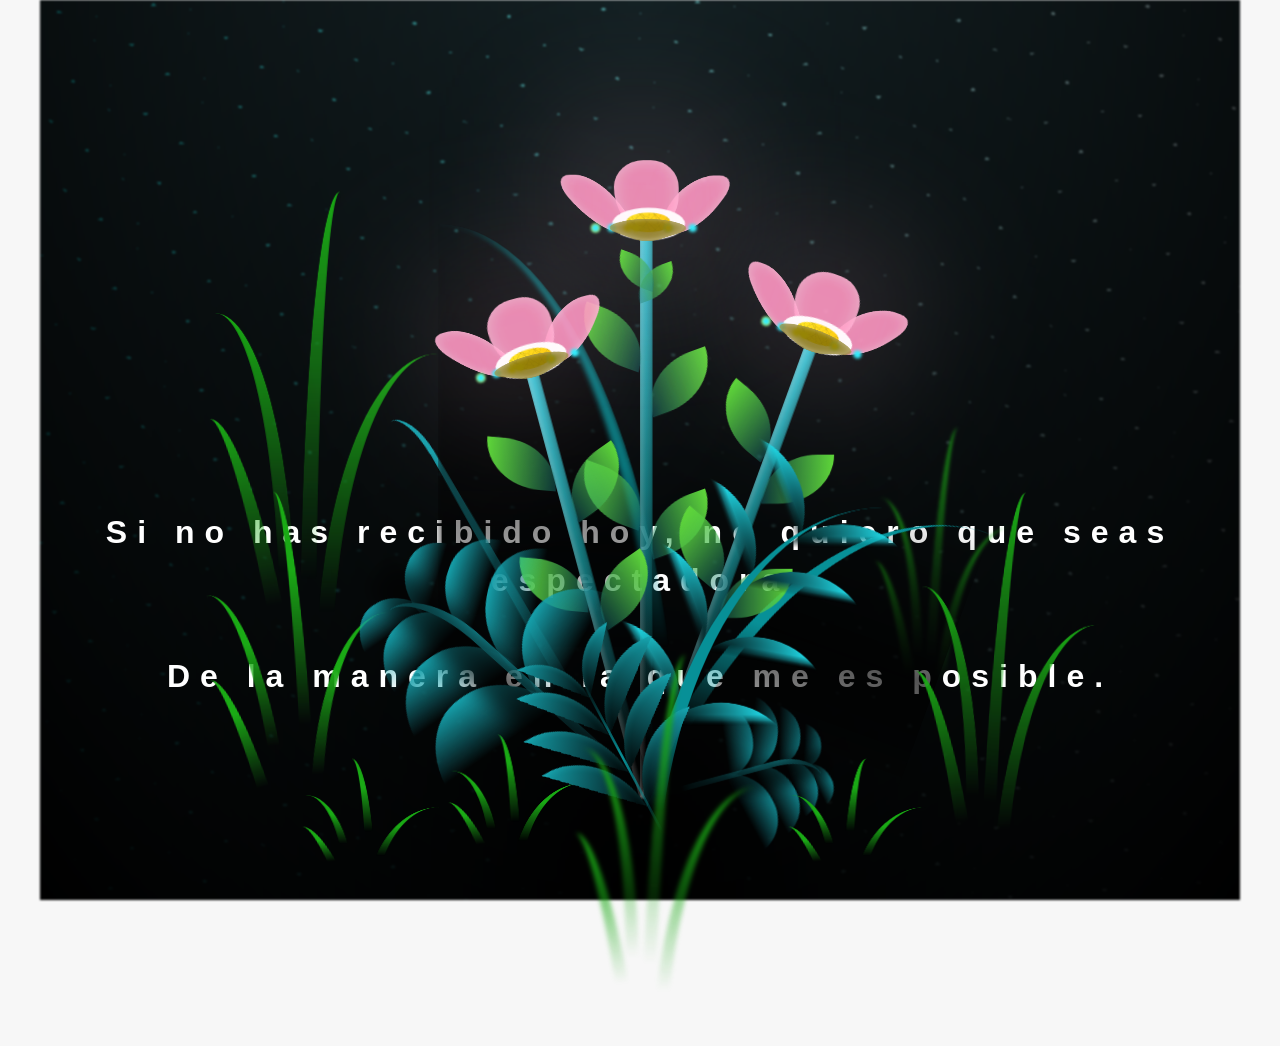
==== commit c6fb5b9e: "Update song lyrics in flower.html" ====
--- a/flower.html
+++ b/flower.html
@@ -13,8 +13,8 @@
     <div id="lyrics">
      
     </div>
-    <h1 class="titulo">Eres una princesa preciosa <br> <br>
-      Espero darte unas pronto en persona.</h1>
+    <h1 class="titulo">Si no has recibido hoy, no quiero que seas espectadora <br> <br>
+      De la manera en la que me es posible.</h1>
   
     <div class="night"></div>
     <div class="flowers">
